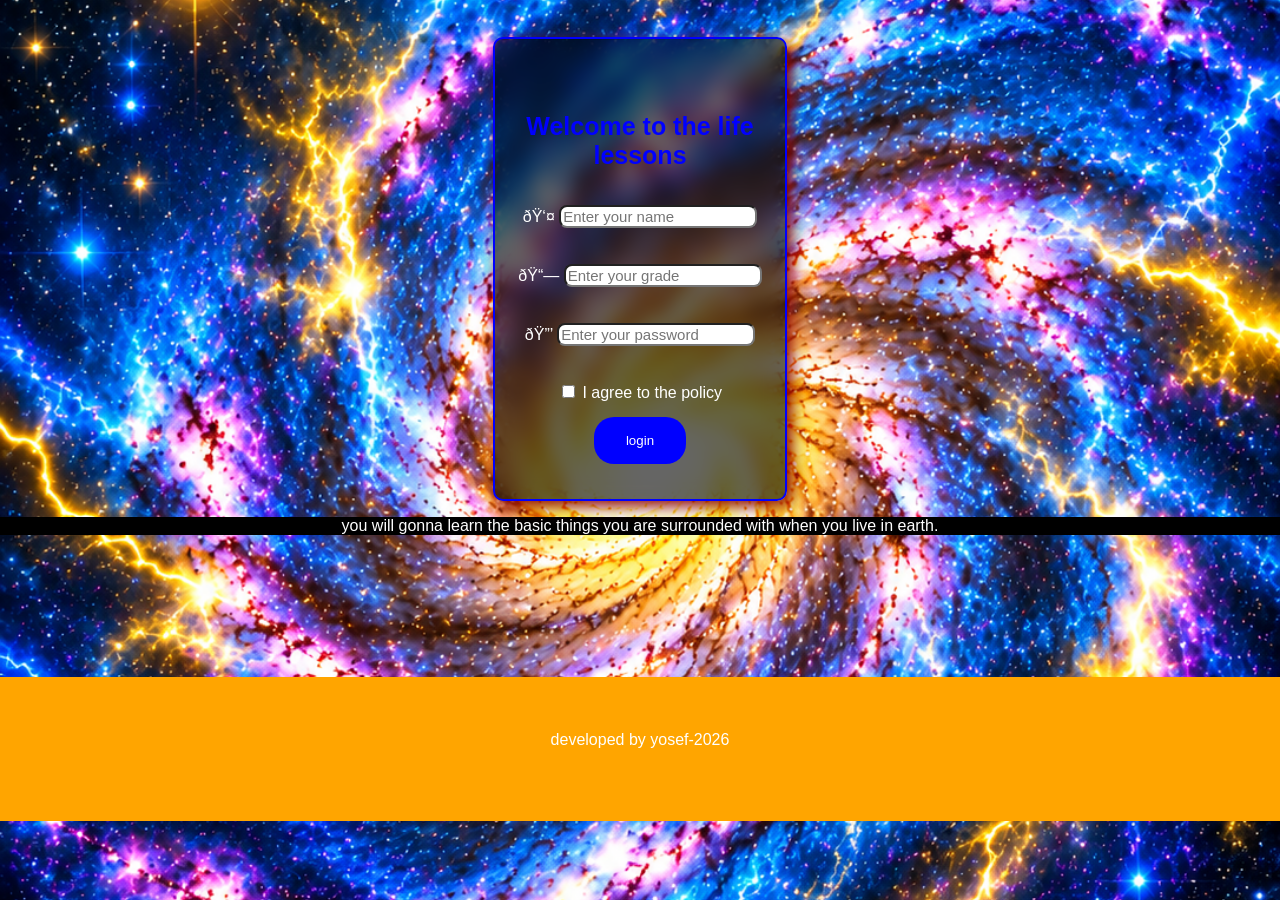
==== index.html @ 73bb8bba "What-s-up My project" ====
<!doctypehtml>
<html>
    <head>
        <metacharset="UTF-8">
        <link rel="stylesheet" href="style.css">
        <title>What's Up</title>
    </head>
    <body>
       <br>
       <br>
           <div class="card">
           <br><br> 
           <form>
             <h1>Welcome to the life lessons</h1>
              <br><label>👤</label>
           <input type="text"placeholder="Enter your name"><br><br>
            <br><label>📗</label>
            <input type="text"placeholder="Enter your grade"><br><br>
            <br><label>🔒</label>
            <input type="password"placeholder="Enter your password"><br><br>
            <br><input type="checkbox">
            <label>I agree to the policy</label>
            </form>
<a href="login.html"><button>login</button></a>
        
        </div>
        
     
     <p>you will gonna learn the basic things you are surrounded with when you live in earth.</p>    
        </body>
        <br>
        <br>
        <br>
        <br>
        <br>
        <br>
        <br>
    <footer>
        <br>
        <br>
        <br>
         developed by yosef-2026 
         <br>
         <br>
         <br>
         <br>
         <br>
    </footer>
        </html>
---- style.css ----
body {
    background-image: url('photo.jpg');
    background-size: cover;
    background-position: center;
    background-repeat: no-repeat;
    min-height: 100vh;
    margin: 0;
    color: white;
    font-family: sans-serif;
    text-align: center;
        }
h1 {
    font-size: 25px;
    color: blue;
}
p{
    background-color:black;
}
footer{
    background:orange;
}
    /* card area */

.card {
    width: 250px;
    padding: 20px 20px;
    margin: 1px auto;
    border: 2px solid blue;
    border-radius: 10px;
    box-shadow: 5px 5px 15px darkred;
    background: rgba(0, 0, 0, 0.6);
    text-align: center;
    backdrop-filter:blur(10px);
  }

input {
    border-radius: 8px;
    font-size: 15px;
}

input:focus {
    border: 2px solid blue;
    background-color: blue;
    transition: 0.5s;
}
   /* button area */
button {
    background-color: blue;
    color: white;
    padding: 16px 32px;
    border-radius: 20px;
    border: none;
    margin: 15px;
    animation: glow 3s infinite;
}

button:hover {
    background: purple;
    transform: scale(1.08) translateY(-5px);
    box-shadow: 0 5px 15px gray;
}

button:active {
    transform:scale(0.99);
}
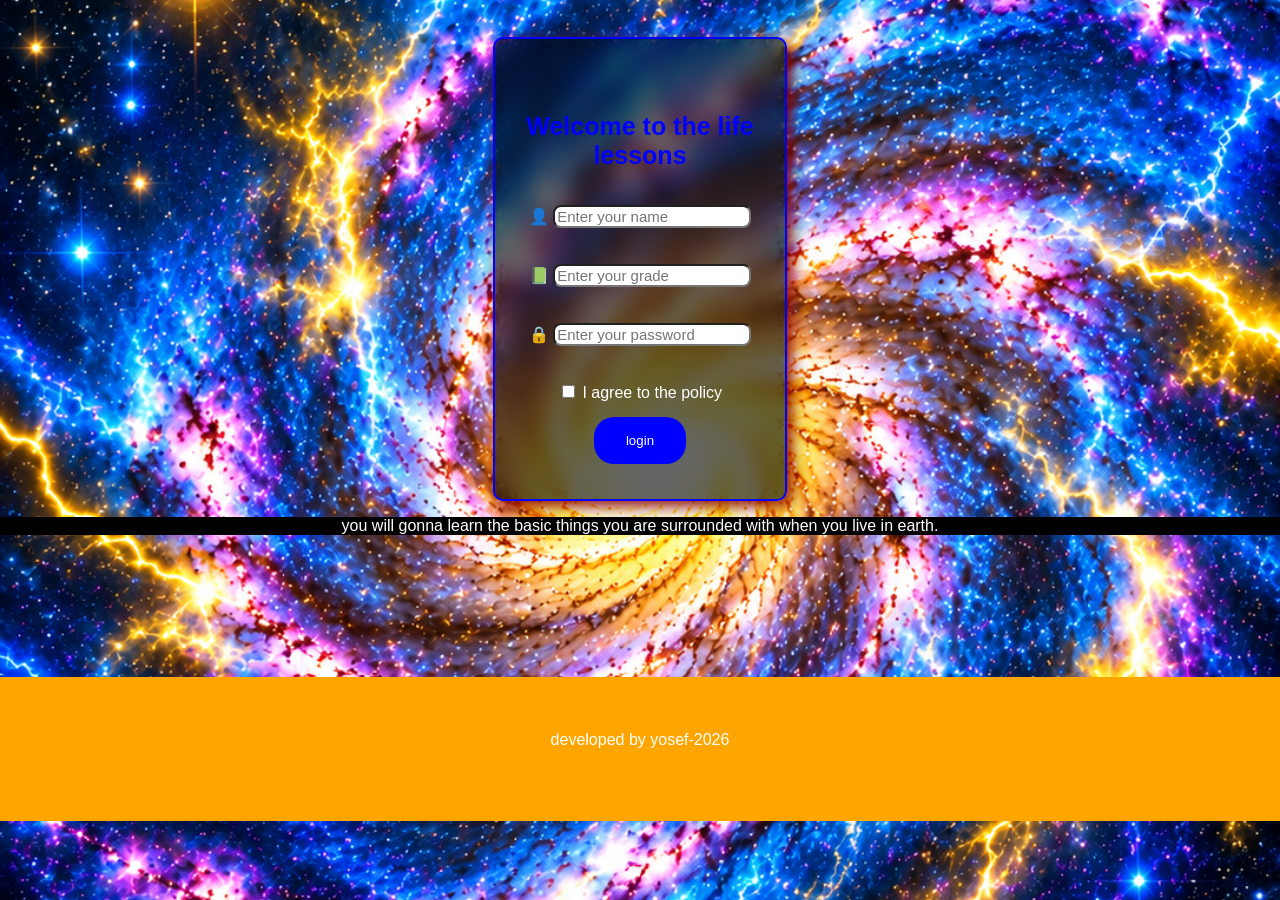
==== commit d0e2fa04: "Fix mobile zoom issue with viewport meta tag Added viewport meta tag to improve mobile display." ====
--- a/index.html
+++ b/index.html
@@ -1,10 +1,12 @@
 <!doctypehtml>
 <html>
-    <head>
-        <metacharset="UTF-8">
-        <link rel="stylesheet" href="style.css">
-        <title>What's Up</title>
-    </head>
+            <head>
+    <meta charset="UTF-8">
+    <!-- THIS IS THE MAGIC LINE THAT FIXES THE TINY ZOOM ON PHONES: -->
+    <meta name="viewport" content="width=device-width, initial-scale=1.0">
+    <link rel="stylesheet" href="style.css">
+    <title>What's Up</title>
+            </head>
     <body>
        <br>
        <br>
@@ -46,4 +48,4 @@
          <br>
          <br>
     </footer>
-        </html>+        </html>
